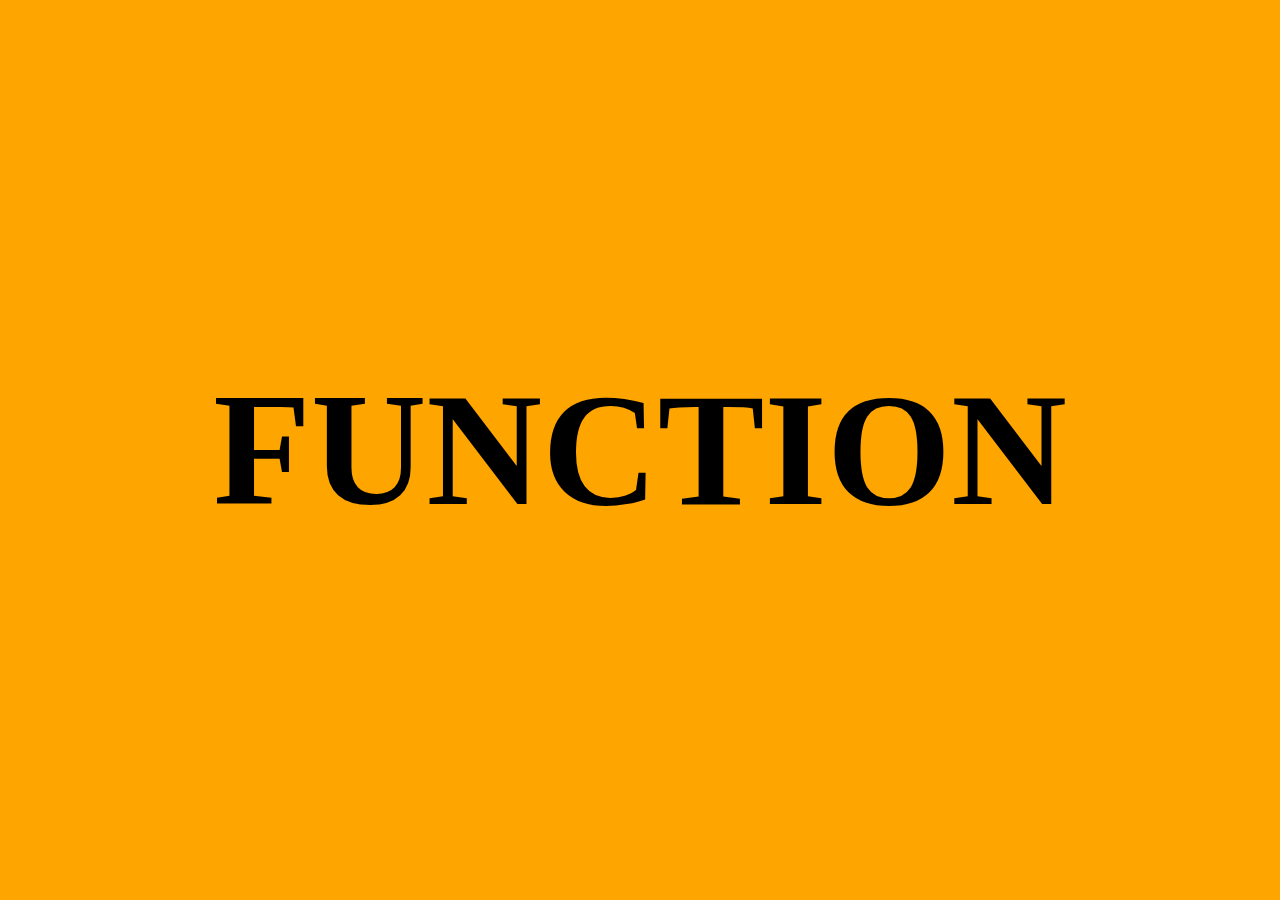
==== Elequent-JavaScriptPractice/functions/index.html @ 61677775 "function html  and css setup" ====
<!DOCTYPE html>
<html lang="en">
<head>
    <meta charset="UTF-8">
    <meta name="viewport" content="width=device-width, initial-scale=1.0">
    <title>function</title>
    <link rel="stylesheet" href="style.css">
</head>
<body>
    <div class="hero-section">
        <h1>FUNCTION</h1>
    </div>

    <script src="script.js"></script>
</body>
</html>
---- Elequent-JavaScriptPractice/functions/style.css ----
*{
    margin: 0;
    padding: 0;
    box-sizing: border-box;
}

.hero-section{
    height: 100vh;
    width: 100%;
    background: orange;
    display: flex;
    justify-content: center;
    align-items: center;
}

.hero-section h1{
    font-size: 160px;
    color: #000;

}

.hero-section  h1:hover{
    -webkit-text-stroke: 2px #000;
    color: transparent;
}
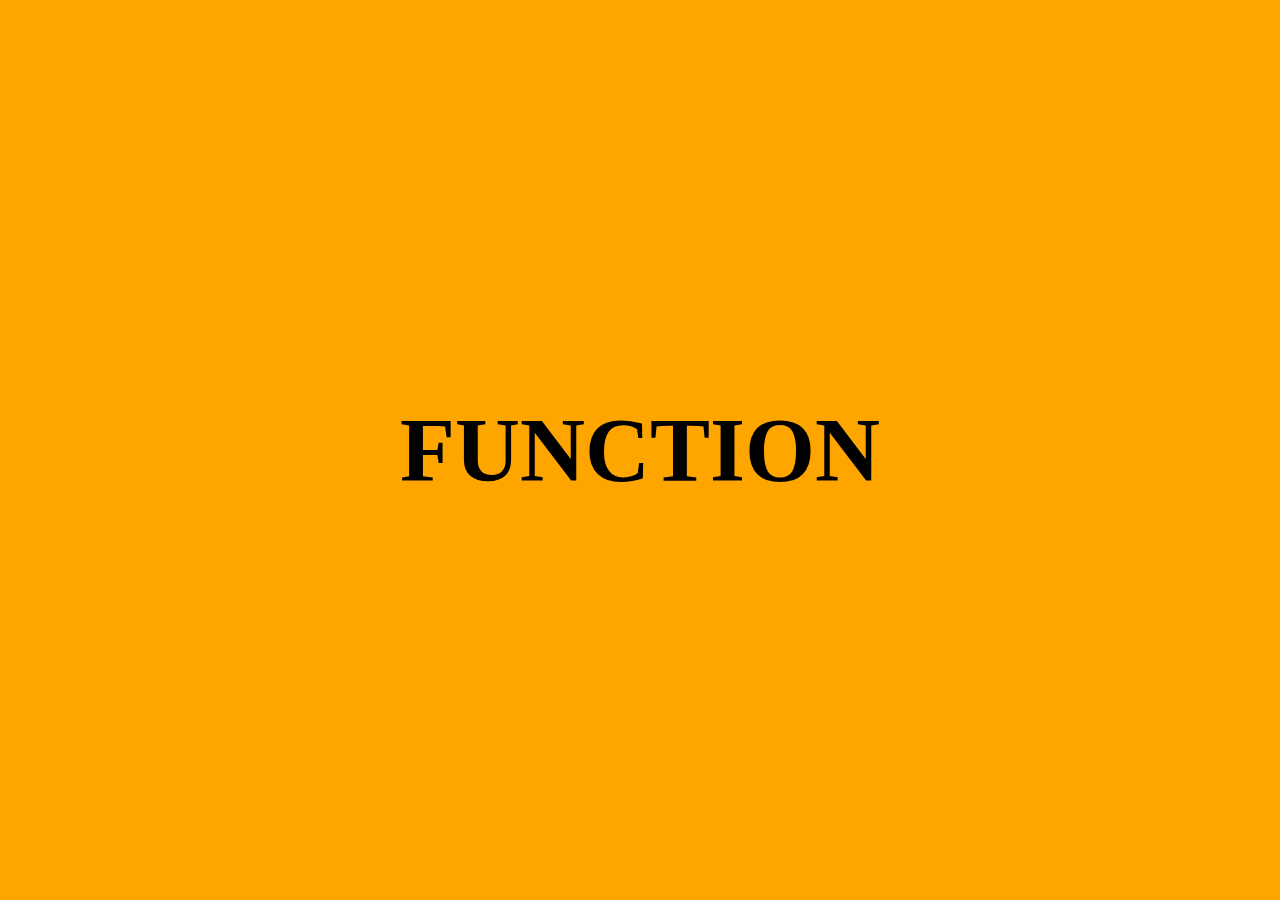
==== commit beb19342: "Minimum function: function that accept two arguments and  returns their minimum" ====
--- a/Elequent-JavaScriptPractice/functions/index.html
+++ b/Elequent-JavaScriptPractice/functions/index.html
@@ -8,9 +8,10 @@
 </head>
 <body>
     <div class="hero-section">
-        <h1>FUNCTION</h1>
+        <h1 class="hello">FUNCTION</h1>
+        <!-- <button class="btn">SayHello</button> -->
     </div>
 
-    <script src="script.js"></script>
+    <script src="minimum.js"></script>
 </body>
 </html>--- a/Elequent-JavaScriptPractice/functions/style.css
+++ b/Elequent-JavaScriptPractice/functions/style.css
@@ -14,7 +14,7 @@
 }
 
 .hero-section h1{
-    font-size: 160px;
+    font-size: 90px;
     color: #000;
 
 }
